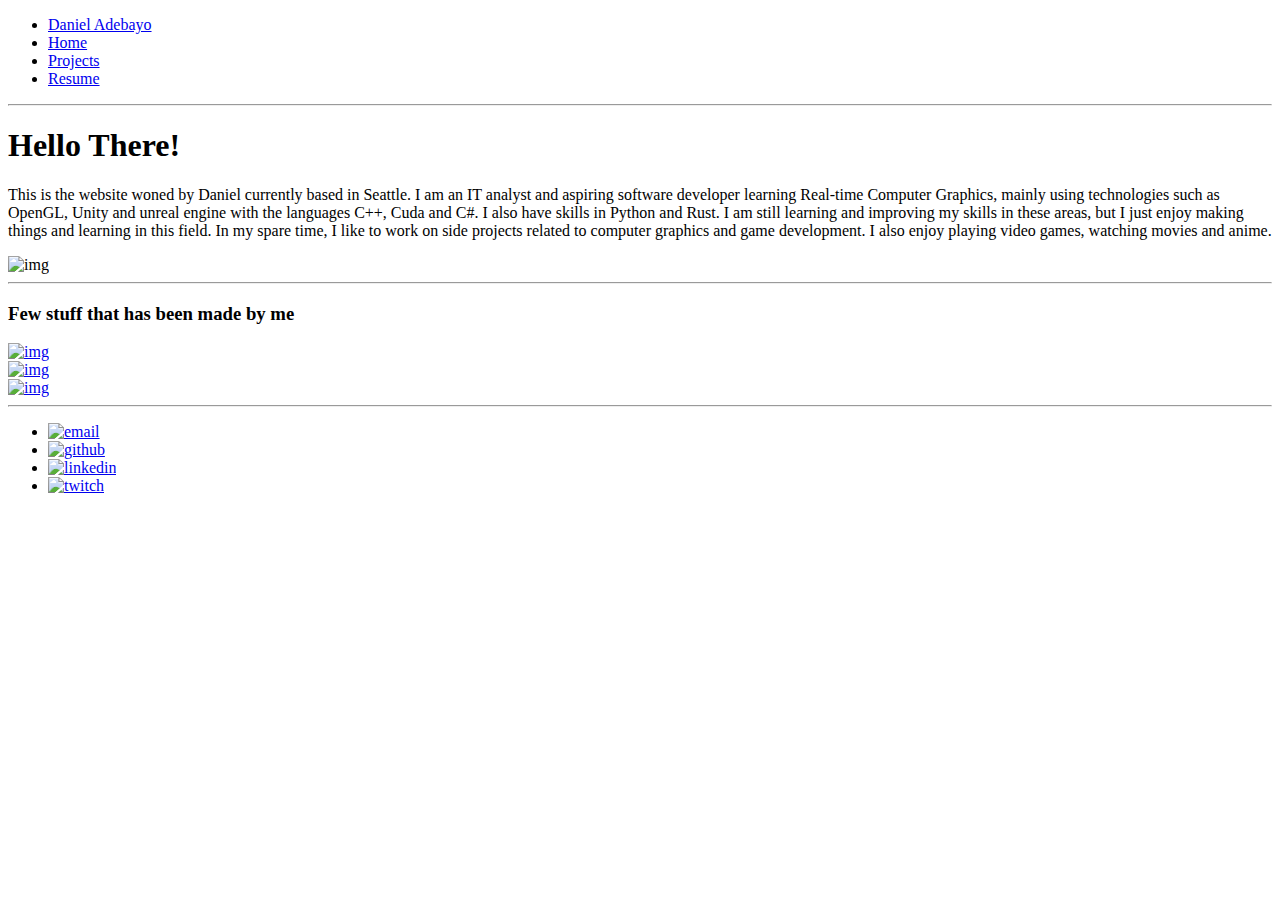
==== index.html @ 98d5ae6f "Update index.html" ====
<!DOCTYPE html>
<html lang="en">
<head>
    <meta charset="utf-8">
    <title>Daniel Adebayo</title>
    <meta name="description" content="">
    <meta name="author" content="">

    <meta name="viewport" content="width=device-width, initial-scale=1">
    
    <!-- Link to the external CSS file -->
    <link rel="stylesheet" href="style.css">
    <link rel="stylesheet" href="https://cdnjs.cloudflare.com/ajax/libs/normalize/8.0.1/normalize.min.css">
    <link rel="stylesheet" href="https://cdnjs.cloudflare.com/ajax/libs/skeleton/2.0.4/skeleton.min.css">
    <link rel="stylesheet" href="custom.css">

    <link rel="icon" type="image/png" href="images\undraw\logo.png">
</head>
<body>

    <div class="header container">
      <div class="row">
        <div class="twelve columns">
          <nav>
            <ul>
                <li class="myname"><a href="index.html">Daniel Adebayo</a></li>
                <li><a href="index.html">Home</a></li>
                <li><a href="projects.html">Projects</a></li>
                <li><a href="resume.html">Resume</a></li>
            </ul>
        </nav>
        </div>
      </div>
      <hr>
    </div>

    <div class="container">
      <div class="row">
        <div class="twelve columns">
          <h1>Hello There!</h1>
          <div class="row">
            <div class="two-thirds column">
              <p>
                This is the website woned by Daniel currently based in Seattle. I am an IT analyst and aspiring software developer learning Real-time Computer Graphics, mainly using technologies such as OpenGL,
                Unity and unreal engine with the languages
                 C++, Cuda and C#. I also have skills in Python and Rust. I am still learning and improving my skills in these areas, but I just enjoy making things and learning in this field.

                In my spare time, I like to work on side projects related to computer graphics and game development. I also enjoy playing video games, watching movies and anime.
              </p>
            </div>
            <div class="one-third column portrait">
              <img src="images/undraw/logo.png" alt="img">
            </div>
          </div>
        </div>
      </div>

      <hr>

      <h3 id="gallery">Few stuff that has been made by me</h3>
      <div class="row gallery-row">
        <div class="one-third column">
          <a href="https://Dandebayo.github.io/projects/Snake-game.html"><img src="images/project/Snake_SFML.png" alt="img"></a>
        </div>
      </div>
      <div class="row gallery-row">
        <div class="one-third column">
          <a href="https://Dandebayo.github.io/posts/Particles_SFML.html"><img src="images/project/Particles_SFML.png" alt="img"></a>
        </div>
        <div class="one-third column">
          <a href="https://Dandebayo.github.io/posts/SPU-GradPro.html"><img src="images/project/SPU-gradpro.png" alt="img"></a>
        </div>
      </div>
    </div>

    <div class="container">
      <div class="footer">
        <hr>
        <ul>
          <li><a href="olasubomidadebayo@gmail.com"><img src="images/undraw/email.png" alt="email"></a></li>
          <li><a href="https://github.com/DanDebayo"><img src="images/undraw/github.png" alt="github"></a></li>
          <li><a href="https://www.linkedin.com/in/olasubomi-adebayo/"><img src="images/undraw/linked-in.png" alt="linkedin"></a></li>
          <li><a href="https://www.twitch.tv/backedtrucker307"><img src="images/undraw/twitch.png" alt="twitch"></a></li>
        </ul>
      </div>
    </div>

</body>
</html>
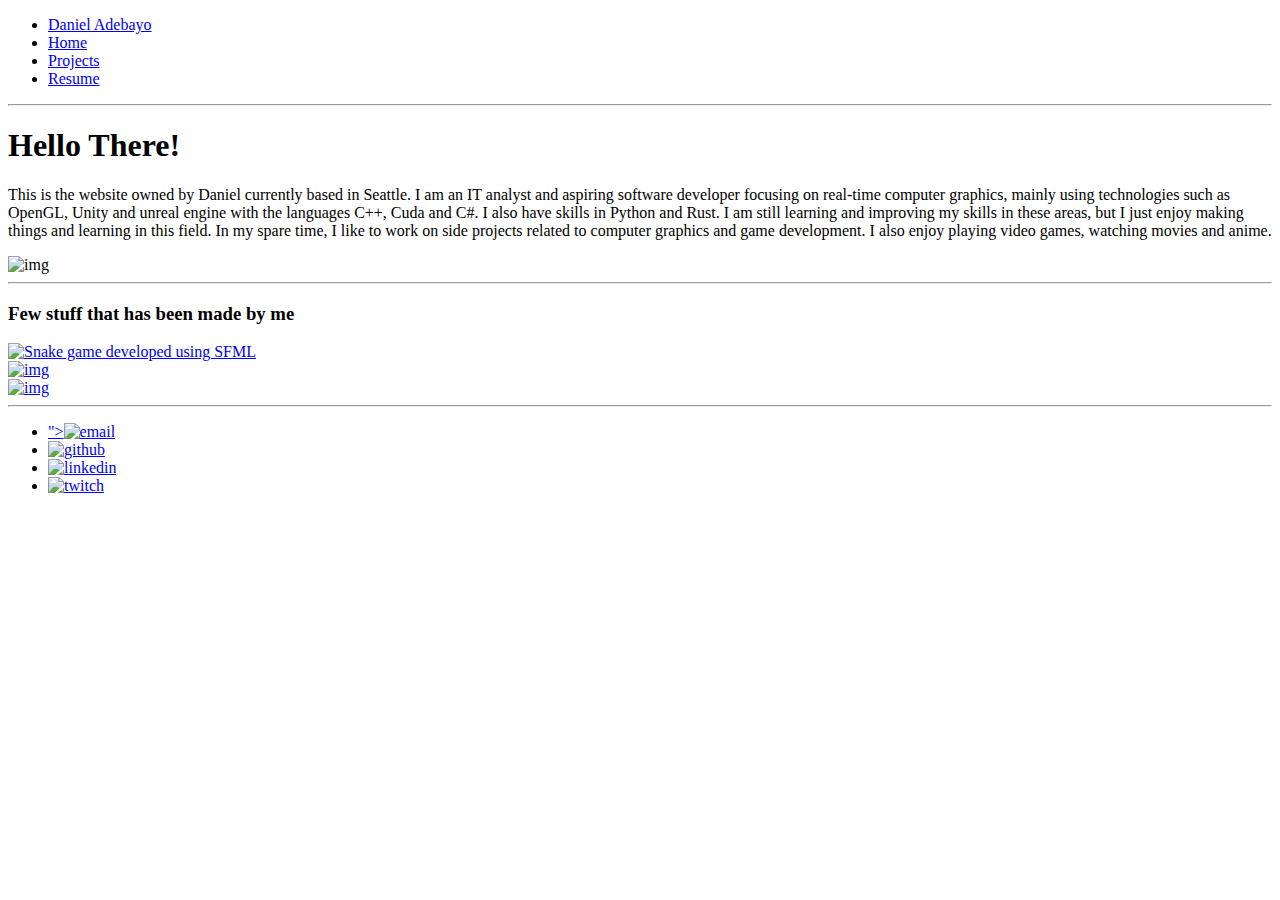
==== commit 070fc3a1: "Update index.html" ====
--- a/index.html
+++ b/index.html
@@ -3,8 +3,8 @@
 <head>
     <meta charset="utf-8">
     <title>Daniel Adebayo</title>
-    <meta name="description" content="">
-    <meta name="author" content="">
+    <meta name="description" content="Portfolio">
+    <meta name="author" content="Daniel Adebayo">
 
     <meta name="viewport" content="width=device-width, initial-scale=1">
     
@@ -41,7 +41,7 @@
           <div class="row">
             <div class="two-thirds column">
               <p>
-                This is the website woned by Daniel currently based in Seattle. I am an IT analyst and aspiring software developer learning Real-time Computer Graphics, mainly using technologies such as OpenGL,
+                This is the website owned by Daniel currently based in Seattle. I am an IT analyst and aspiring software developer focusing on real-time computer graphics, mainly using technologies such as OpenGL,
                 Unity and unreal engine with the languages
                  C++, Cuda and C#. I also have skills in Python and Rust. I am still learning and improving my skills in these areas, but I just enjoy making things and learning in this field.
 
@@ -60,7 +60,7 @@
       <h3 id="gallery">Few stuff that has been made by me</h3>
       <div class="row gallery-row">
         <div class="one-third column">
-          <a href="https://Dandebayo.github.io/projects/Snake-game.html"><img src="images/project/Snake_SFML.png" alt="img"></a>
+          <a href="https://Dandebayo.github.io/projects.html/Snake-game"><img src="images/project/Snake_SFML.png" alt="Snake game developed using SFML"></a>
         </div>
       </div>
       <div class="row gallery-row">
@@ -77,7 +77,7 @@
       <div class="footer">
         <hr>
         <ul>
-          <li><a href="olasubomidadebayo@gmail.com"><img src="images/undraw/email.png" alt="email"></a></li>
+          <li><a href="<a href="mailto:olasubomidadebayo@gmail.com">"><img src="images/undraw/email.png" alt="email"></a></li>
           <li><a href="https://github.com/DanDebayo"><img src="images/undraw/github.png" alt="github"></a></li>
           <li><a href="https://www.linkedin.com/in/olasubomi-adebayo/"><img src="images/undraw/linked-in.png" alt="linkedin"></a></li>
           <li><a href="https://www.twitch.tv/backedtrucker307"><img src="images/undraw/twitch.png" alt="twitch"></a></li>
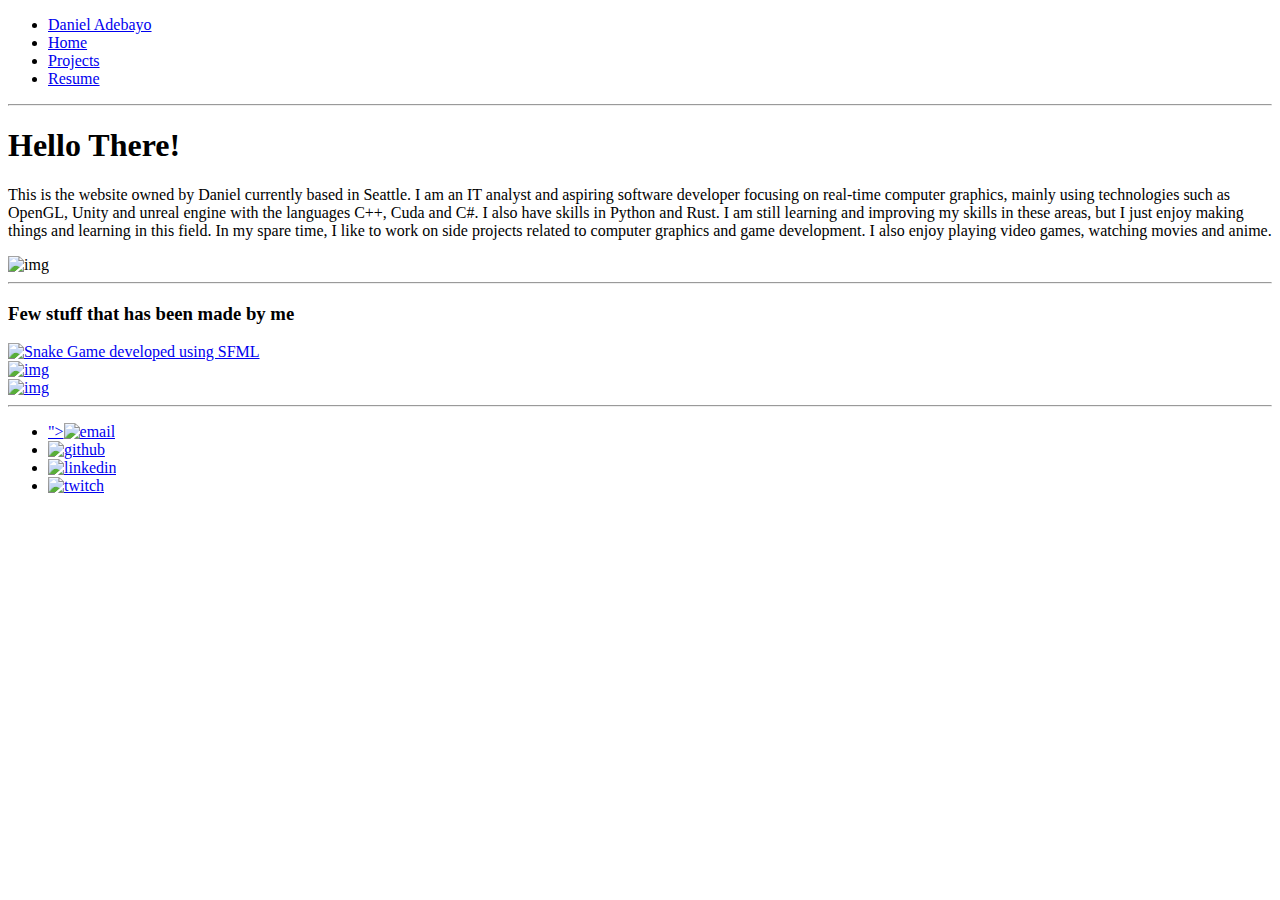
==== commit 499a0fdd: "Update index.html" ====
--- a/index.html
+++ b/index.html
@@ -60,7 +60,7 @@
       <h3 id="gallery">Few stuff that has been made by me</h3>
       <div class="row gallery-row">
         <div class="one-third column">
-          <a href="https://Dandebayo.github.io/projects.html/Snake-game"><img src="images/project/Snake_SFML.png" alt="Snake game developed using SFML"></a>
+          <a href="projects.html#Snake-sfml"><img src="images/project/Snake_SFML.png" alt="Snake Game developed using SFML"></a>
         </div>
       </div>
       <div class="row gallery-row">
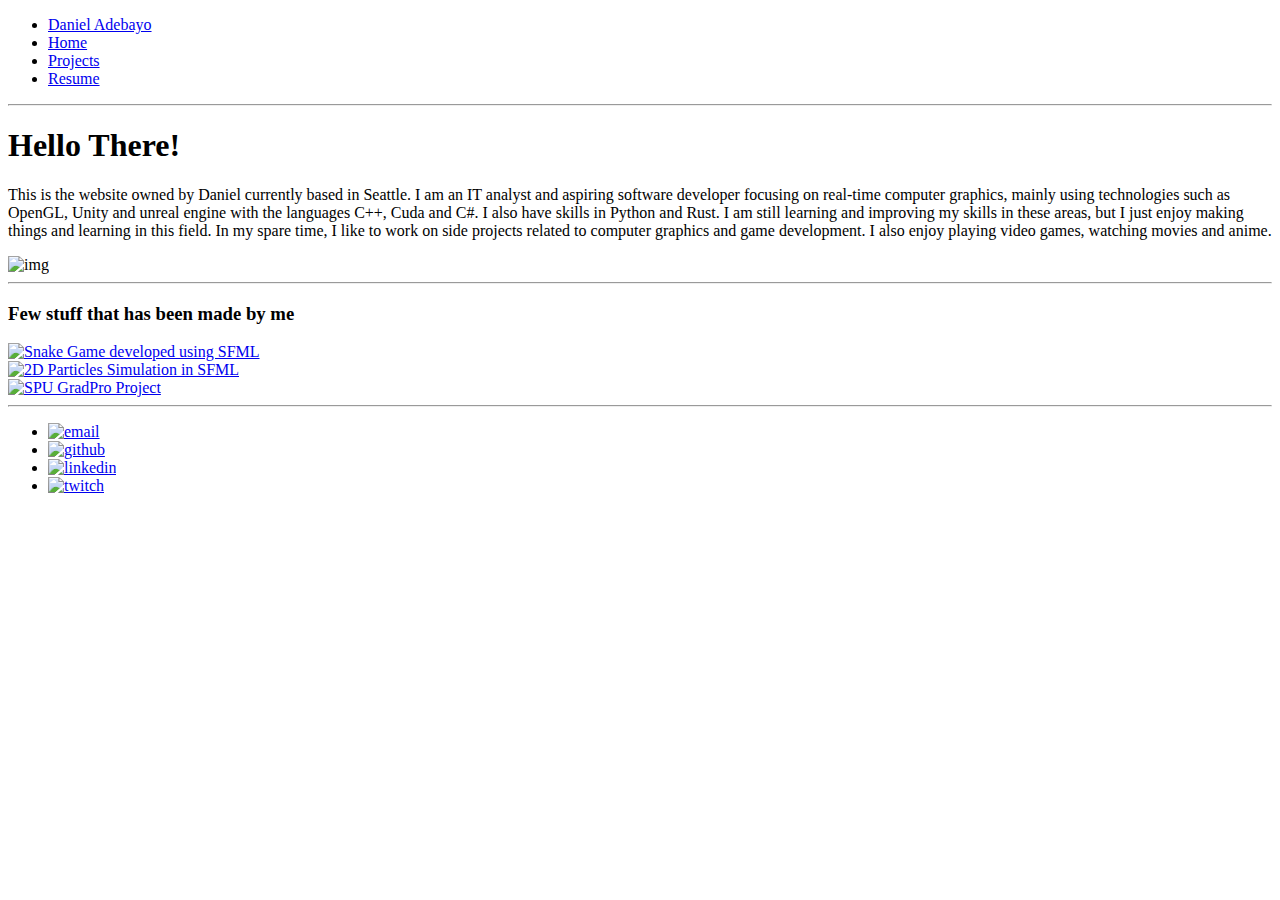
==== commit 6a19a393: "Update index.html" ====
--- a/index.html
+++ b/index.html
@@ -60,15 +60,15 @@
       <h3 id="gallery">Few stuff that has been made by me</h3>
       <div class="row gallery-row">
         <div class="one-third column">
-          <a href="projects.html#Snake-sfml"><img src="images/project/Snake_SFML.png" alt="Snake Game developed using SFML"></a>
+          <a href="https://Dandebayo.github.io/projects.html#Snake-sfml"><img src="images/project/Snake_SFML.png" alt="Snake Game developed using SFML"></a>
         </div>
       </div>
       <div class="row gallery-row">
         <div class="one-third column">
-          <a href="https://Dandebayo.github.io/posts/Particles_SFML.html"><img src="images/project/Particles_SFML.png" alt="img"></a>
+          <a href="https://Dandebayo.github.io/projects.html#2D%20Particle%20system"><img src="images/project/Particles_SFML.png" alt="2D Particles Simulation in SFML"></a>
         </div>
         <div class="one-third column">
-          <a href="https://Dandebayo.github.io/posts/SPU-GradPro.html"><img src="images/project/SPU-gradpro.png" alt="img"></a>
+          <a href="https://Dandebayo.github.io/projects.html#SPU-gradpro"><img src="images/project/SPU-gradpro.png" alt="SPU GradPro Project"></a>
         </div>
       </div>
     </div>
@@ -77,7 +77,7 @@
       <div class="footer">
         <hr>
         <ul>
-          <li><a href="<a href="mailto:olasubomidadebayo@gmail.com">"><img src="images/undraw/email.png" alt="email"></a></li>
+          <li><a href="<a href="mailto:olasubomidadebayo@gmail.com"><img src="images/undraw/email.png" alt="email"></a></li>
           <li><a href="https://github.com/DanDebayo"><img src="images/undraw/github.png" alt="github"></a></li>
           <li><a href="https://www.linkedin.com/in/olasubomi-adebayo/"><img src="images/undraw/linked-in.png" alt="linkedin"></a></li>
           <li><a href="https://www.twitch.tv/backedtrucker307"><img src="images/undraw/twitch.png" alt="twitch"></a></li>
